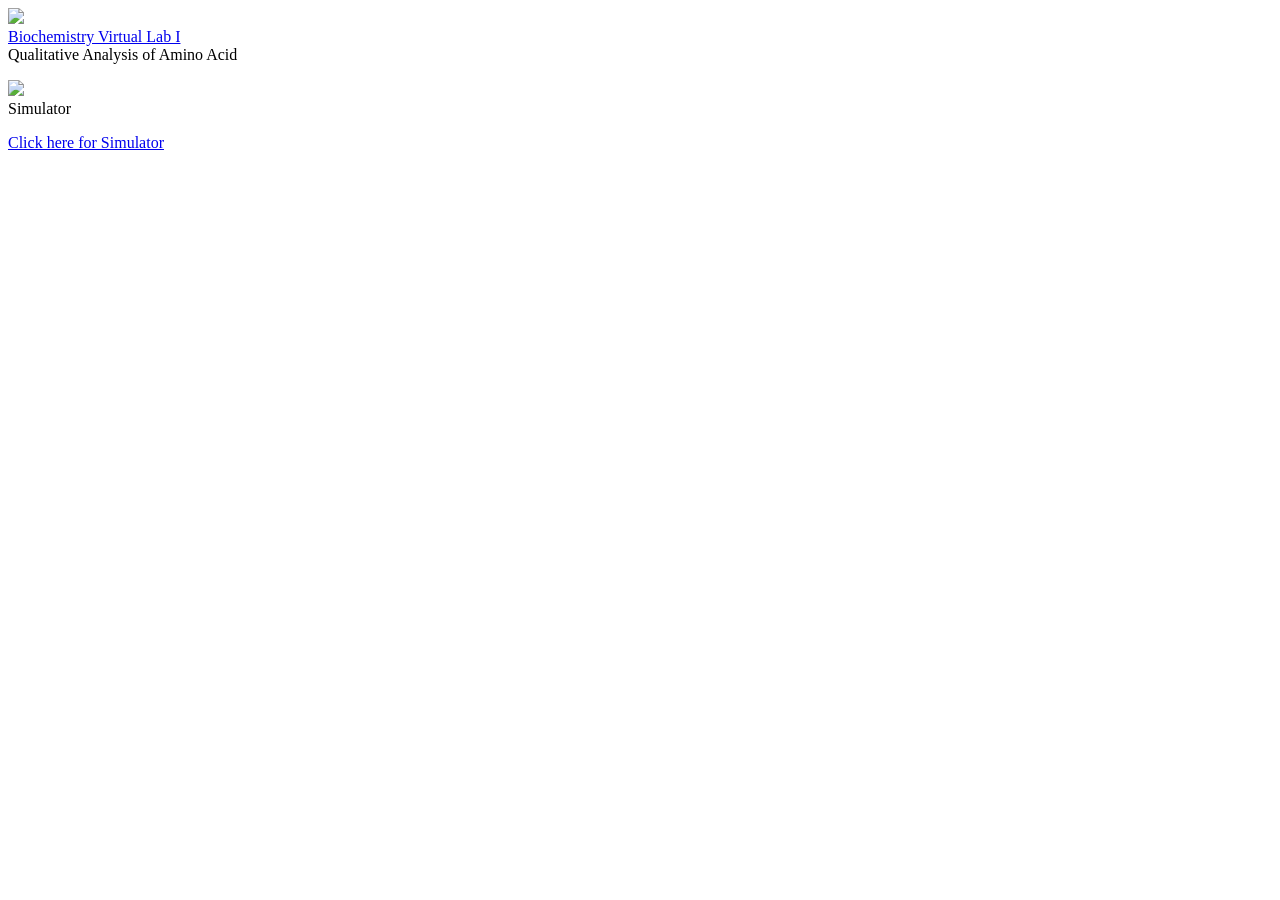
==== experiment/simulation/content.html @ f8c2d703 "Simulator Update." ====
<!-- This file needs to be edited by the lab developer to suit
the requirements of their lab in particular.--><!-- Add class="default" to include any element as it is
specified in default.html. 
Do not include class="default" to the elements that you want to
edit --><!DOCTYPE html>
<html><head></head><body>
<div id="experiment"> <!-- The Experiment Document Container-->
<!-- The lab Header contains the logo and the name of the lab,
  usually displayed on the top of the page-->
<header class="default" id="experiment-header">
<div class="logo" id="experiment-header-logo">
<!-- Enclose the logo image of your lab or write it in 
      text-->
<img src="../template/images/amrita_logo.jpg"/>
</div>
<div class="heading" id="experiment-header-heading">
<!-- Write the name of your lab and link it to the home 
      page of your lab (h1 tag is preferred while writing your 
      lab name)-->
<a href="../index.html">Biochemistry Virtual Lab I</a>
</div>
<!-- Add any additional element you want to add to the lab 
    header, For example : Help (Enclosing them with suitable 
    div is recommended)-->
</header>
<!-- The lab article is the main content area where all the 
  experiment content sits-->
<article id="experiment-article">
<!-- The lab article has an header, optional navigational 
    menu, number of sections, an optional sidebar and a closing 
    footer-->
<div class="breadcrumb" id="experiment-article-breadcrumb">
</div>
<header class="heading" id="experiment-article-heading">Qualitative Analysis of Amino Acid</header>
<!-- Navigation menu is useful to organize the view of 
      multiple sections inside the article-->
<nav class="default" id="experiment-article-navigation">
<ul id="experiment-article-navigation-menu">
<!-- The menu can be dynamically generated to contain 
          the headings of your sections or instead write the 
          menu items of your choice individually enclosedu in 
          &lt;li&gt; tag as shown below-->
</ul>
</nav>
<!-- All the sections of your lab or experiment can be 
      enclosed together with a div element as shown below-->
<div id="experiment-article-sections">
<!-- First section of the article-->

<!-- Second section of the article-->

<section id="experiment-article-section-3">
    <div class="icon" id="experiment-article-section-3-icon">
    <!-- Enclose the icon image of your lab. -->
    <img src="../images/simulation.jpg"/>
    </div>
    <div class="heading" id="experiment-article-section-3-heading">
        Simulator
    </div>
    <div class="content" id="experiment-article-section-3-content"><div class="divContent"><p><a href="experiment.html">Click here for Simulator</a></p></div></div>
</section>
</div>
</article>
</div>
</body></html>
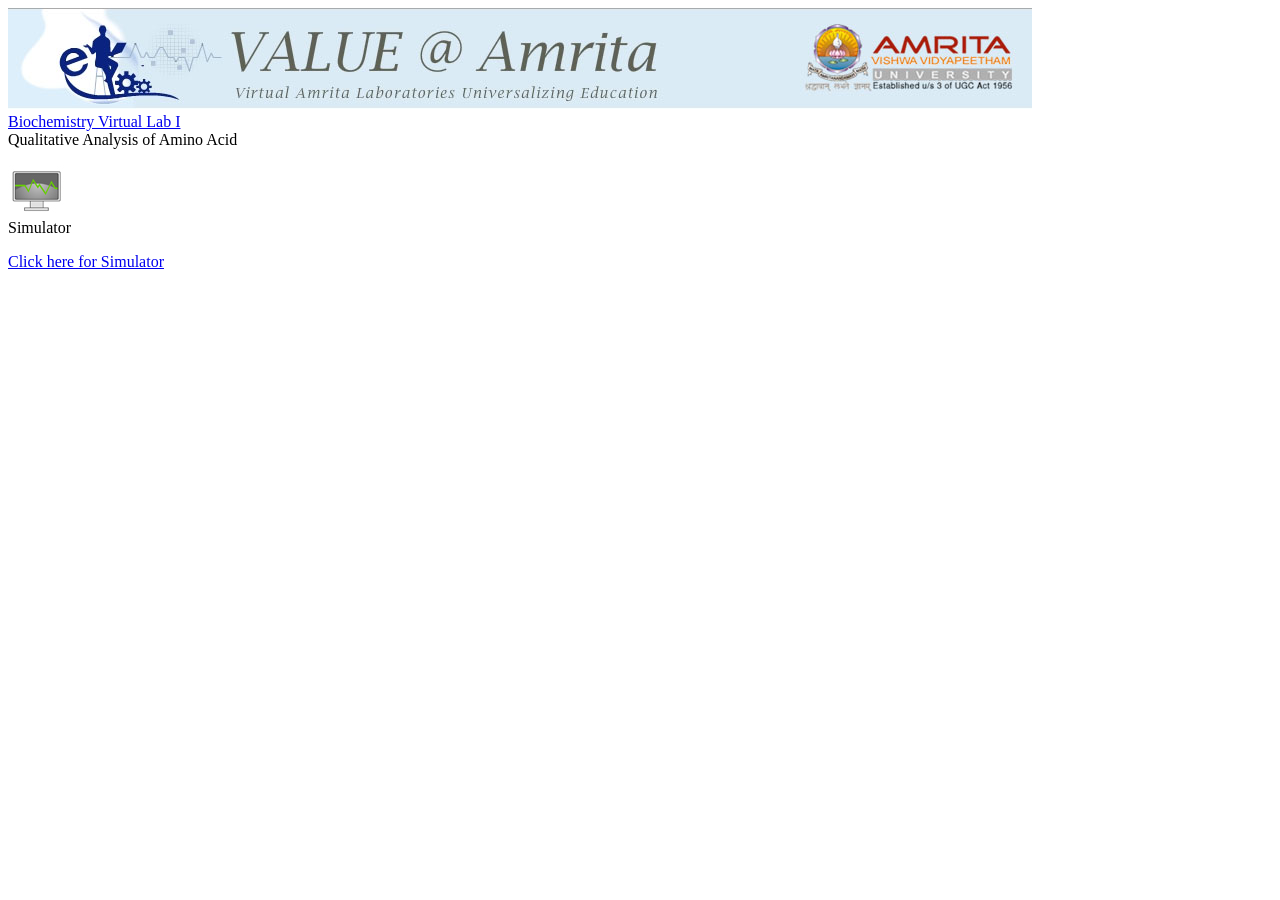
==== commit 3ef2e91a: "Simulator Path and Logo Fix" ====
--- a/experiment/simulation/content.html
+++ b/experiment/simulation/content.html
@@ -11,13 +11,13 @@
 <div class="logo" id="experiment-header-logo">
 <!-- Enclose the logo image of your lab or write it in 
       text-->
-<img src="../template/images/amrita_logo.jpg"/>
+<img src="./template/images/amrita_logo.jpg"/>
 </div>
 <div class="heading" id="experiment-header-heading">
 <!-- Write the name of your lab and link it to the home 
       page of your lab (h1 tag is preferred while writing your 
       lab name)-->
-<a href="../index.html">Biochemistry Virtual Lab I</a>
+<a href="./index.html">Biochemistry Virtual Lab I</a>
 </div>
 <!-- Add any additional element you want to add to the lab 
     header, For example : Help (Enclosing them with suitable 
@@ -52,7 +52,7 @@
 <section id="experiment-article-section-3">
     <div class="icon" id="experiment-article-section-3-icon">
     <!-- Enclose the icon image of your lab. -->
-    <img src="../images/simulation.jpg"/>
+    <img src="./images/simulation.jpg"/>
     </div>
     <div class="heading" id="experiment-article-section-3-heading">
         Simulator
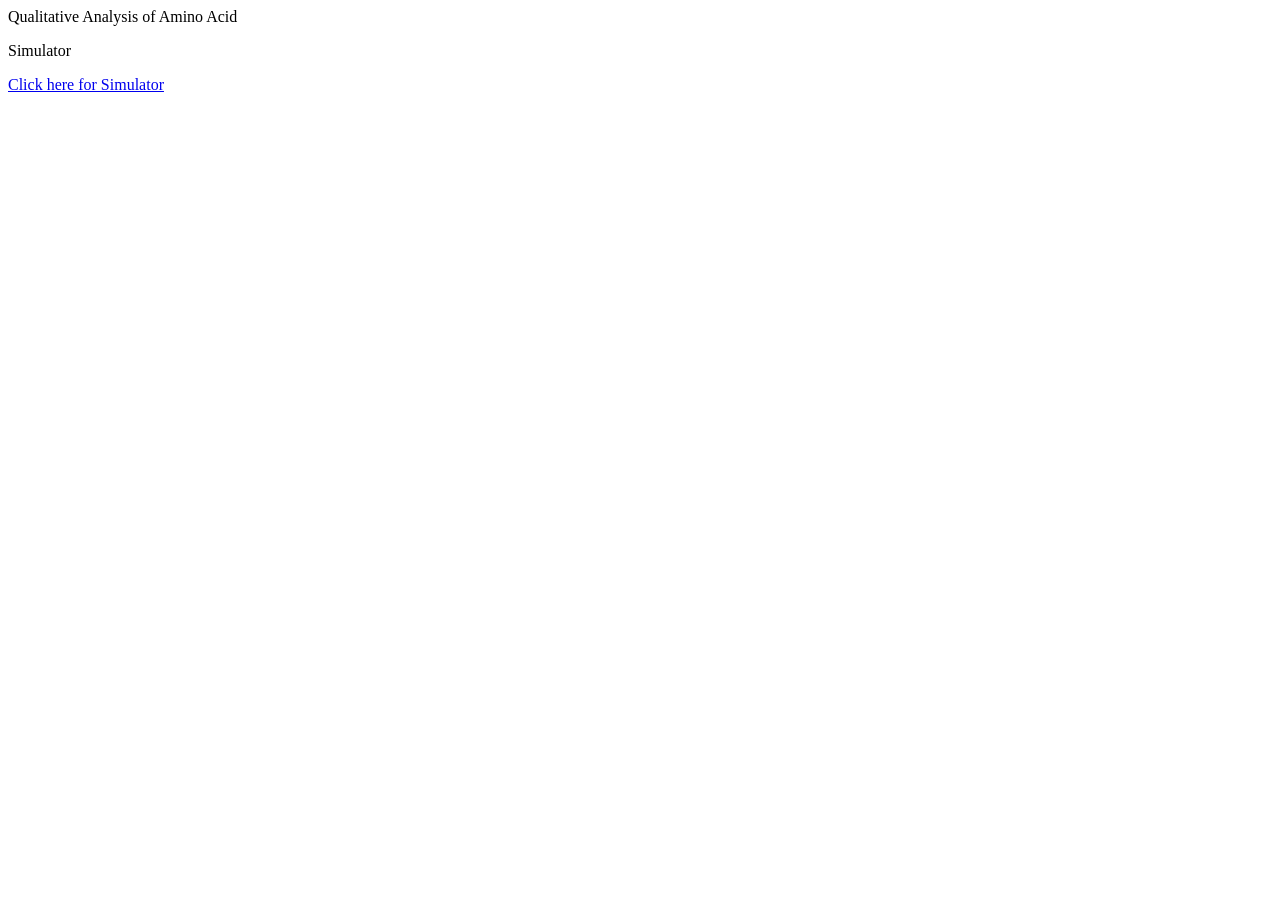
==== commit 5ca232e7: "Merge branch 'main' into testing" ====
--- a/experiment/simulation/content.html
+++ b/experiment/simulation/content.html
@@ -11,13 +11,13 @@
 <div class="logo" id="experiment-header-logo">
 <!-- Enclose the logo image of your lab or write it in 
       text-->
-<img src="./template/images/amrita_logo.jpg"/>
+
 </div>
 <div class="heading" id="experiment-header-heading">
 <!-- Write the name of your lab and link it to the home 
       page of your lab (h1 tag is preferred while writing your 
       lab name)-->
-<a href="./index.html">Biochemistry Virtual Lab I</a>
+
 </div>
 <!-- Add any additional element you want to add to the lab 
     header, For example : Help (Enclosing them with suitable 
@@ -52,7 +52,7 @@
 <section id="experiment-article-section-3">
     <div class="icon" id="experiment-article-section-3-icon">
     <!-- Enclose the icon image of your lab. -->
-    <img src="./images/simulation.jpg"/>
+
     </div>
     <div class="heading" id="experiment-article-section-3-heading">
         Simulator
